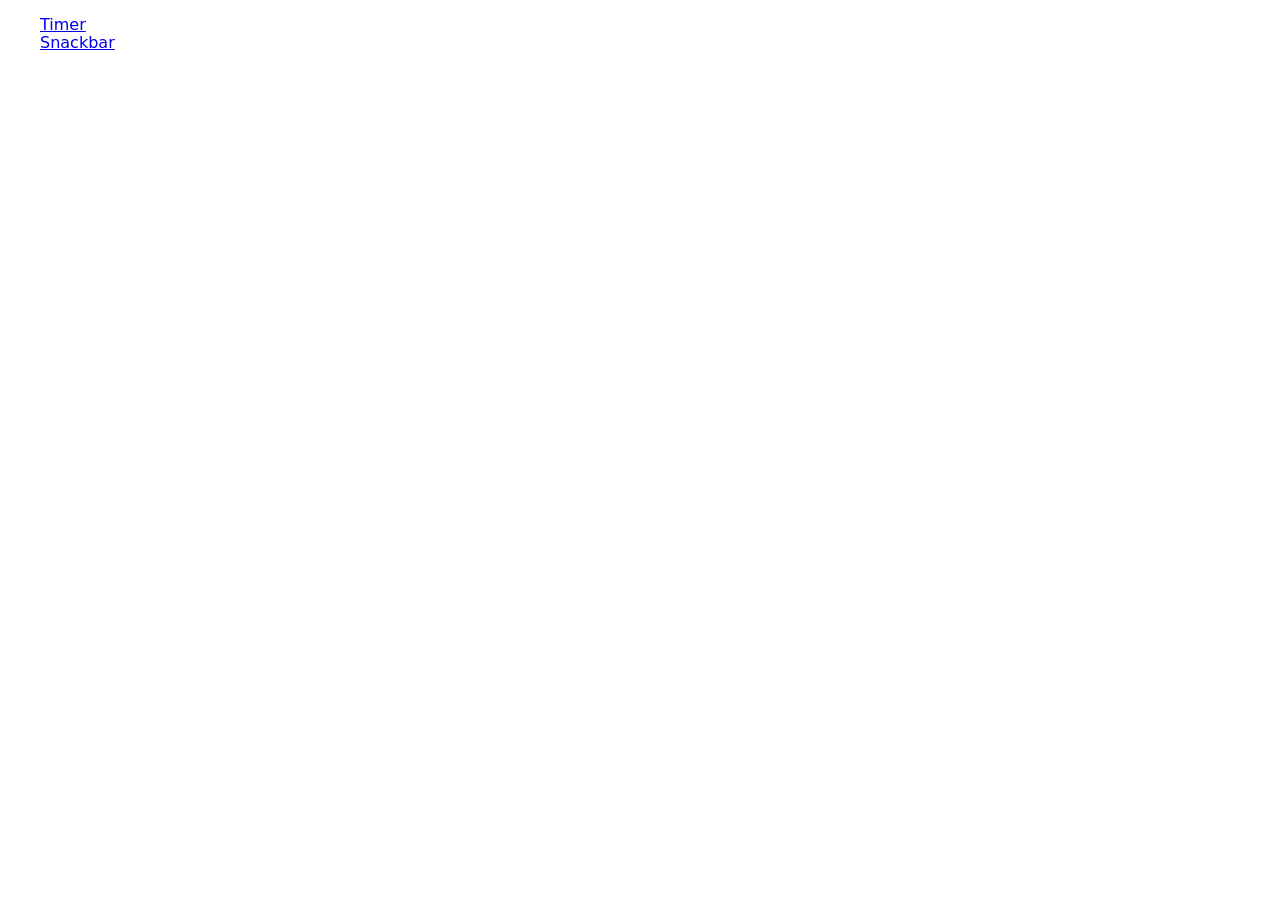
==== src/index.html @ 7e5f81c6 "Initial commit" ====
<!DOCTYPE html>
<html lang="en">
  <head>
    <meta charset="UTF-8" />
    <meta name="viewport" content="width=device-width, initial-scale=1.0" />
    <title>Homework 10</title>
    <link
      rel="stylesheet"
      href="https://cdn.jsdelivr.net/npm/modern-normalize@2.0.0/modern-normalize.min.css"
    />
    <link rel="stylesheet" href="./css/styles.css" />
  </head>
  <body>
    <nav>
      <ul>
        <li><a href="./1-timer.html">Timer</a></li>
        <li><a href="./2-snackbar.html">Snackbar</a></li>
      </ul>
    </nav>
  </body>
</html>
---- src/css/styles.css ----
:root {
    --font-family: "Montserrat", sans-serif;
}

ul {
    list-style-type: none;
}

body {
    box-sizing: border-box;
}
.link-home {
    position: absolute;
    top: 20px;
    left: 20px;
}
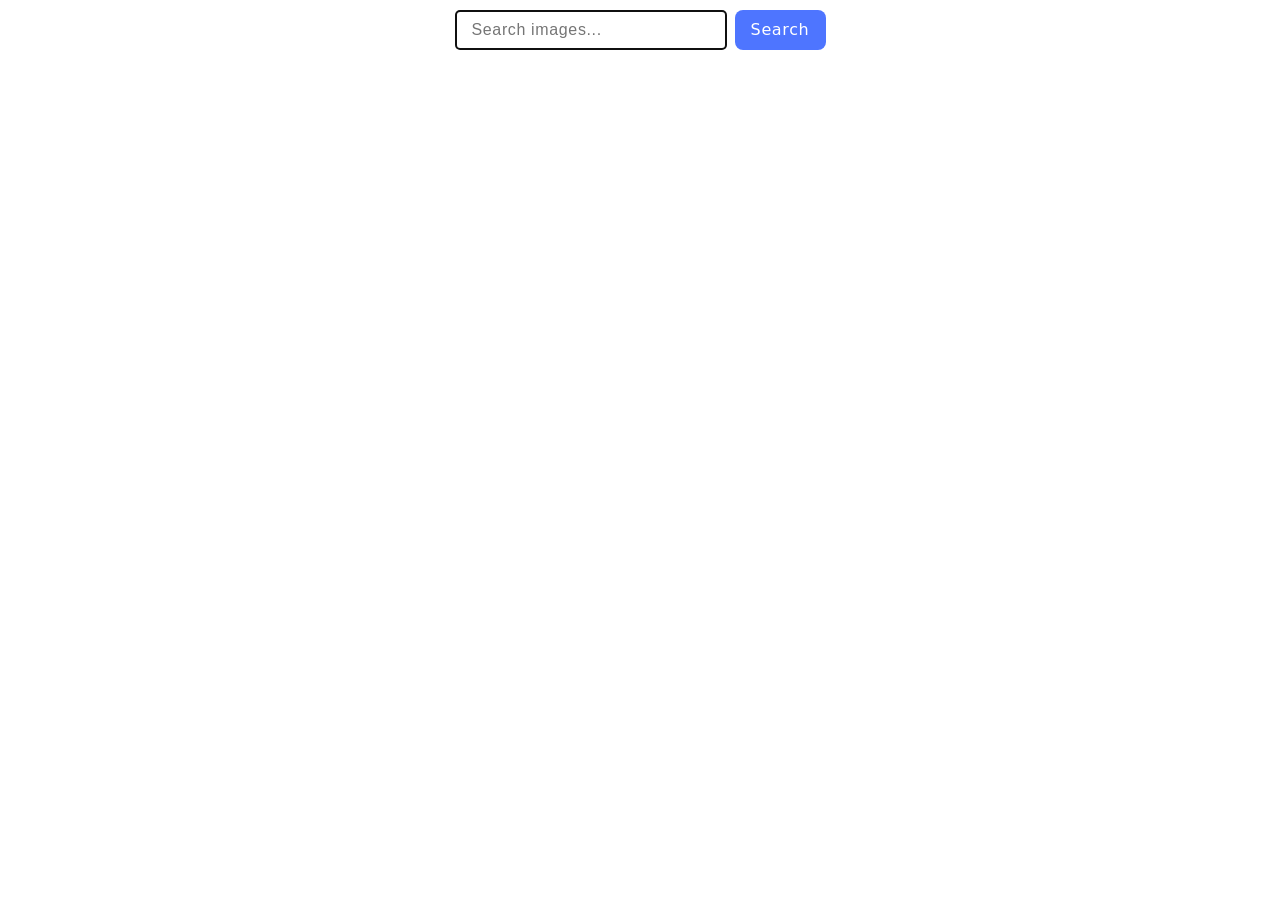
==== commit 0d618b1e: "1" ====
--- a/src/index.html
+++ b/src/index.html
@@ -3,7 +3,7 @@
   <head>
     <meta charset="UTF-8" />
     <meta name="viewport" content="width=device-width, initial-scale=1.0" />
-    <title>Homework 10</title>
+    <title>Homework 11</title>
     <link
       rel="stylesheet"
       href="https://cdn.jsdelivr.net/npm/modern-normalize@2.0.0/modern-normalize.min.css"
@@ -11,11 +11,15 @@
     <link rel="stylesheet" href="./css/styles.css" />
   </head>
   <body>
-    <nav>
-      <ul>
-        <li><a href="./1-timer.html">Timer</a></li>
-        <li><a href="./2-snackbar.html">Snackbar</a></li>
-      </ul>
-    </nav>
+    <form class="search-form" autocomplete="off">
+      <label>
+        <input type="text" name="search-field" placeholder="Search images..." autofocus />
+      </label>
+      <button type="submit">Search</button>
+    </form>
+    <ul class="gallery"></ul>
+    <script type="module" src="./main.js"></script>
+    <script type="module" src="./js/pixabay-api.js"></script>
+    <script type="module" src="./js/render-functions.js"></script>
   </body>
 </html>
--- a/src/css/styles.css
+++ b/src/css/styles.css
@@ -1,16 +1,103 @@
 :root {
     --font-family: "Montserrat", sans-serif;
+}
+body {
+    padding-top: 10px;
+}
+.gallery {
+    width: 1128px;
+    padding: 24px 156px;
+    display: flex;
+    flex-wrap: wrap;
+    list-style: none;
+    background-color: white;
+    margin: 0 auto;
+    gap: 24px;
+
 }
 
 ul {
     list-style-type: none;
 }
 
-body {
-    box-sizing: border-box;
+.gallery-item {
+    width: calc((100% - 48px) / 3);
+    list-style-type: none;
 }
-.link-home {
-    position: absolute;
-    top: 20px;
-    left: 20px;
+
+.gallery-image {
+    display: block;
+    width: 100%;
+    height: 100%;
 }
+
+.gallery-item :hover .gallery-image {
+    transform: scale(1.045);
+}
+
+.sl-wrapper.simple-lightbox {
+    background-color: rgba(46, 47, 66, 0.8);
+}
+
+.search-form {
+    /* border-radius: 8px;
+    padding: 24px;
+    width: 408px;
+    height: 296px;
+    background-color: #fff; */
+    display: flex;
+    gap: 8px;
+    justify-content: center;
+    /* margin-left: auto;
+    margin-right: auto; */
+}
+
+input {
+    display: block;
+    background-color: transparent;
+    padding: 8px 16px;
+    border: 1px solid #808080;
+    border-radius: 4px;
+    width: 272px;
+    height: 40px;
+    font-family: var(--font-family);
+font-weight: 400;
+font-size: 16px;
+line-height: 150%;
+letter-spacing: 0.04em;
+color: #808080;
+
+}
+
+input:hover,
+input:focus {
+    border: 1px solid #000;
+}
+
+button {
+    border-radius: 8px;
+padding: 8px 16px;
+width: 91px;
+height: 40px;
+    background-color: #4e75ff;
+    font-weight: 500;
+    font-size: 16px;
+    line-height: 150%;
+    letter-spacing: 0.04em;
+    color: #fff;
+    border: none;
+    cursor: pointer;
+    transition: background-color 250ms linear;
+}
+
+
+button:hover,
+button:focus {
+    background-color: #6c8cff;
+    outline: none;
+}
+
+input:active {
+    border: 1px solid #4e75ff;
+    color: #000;
+ }
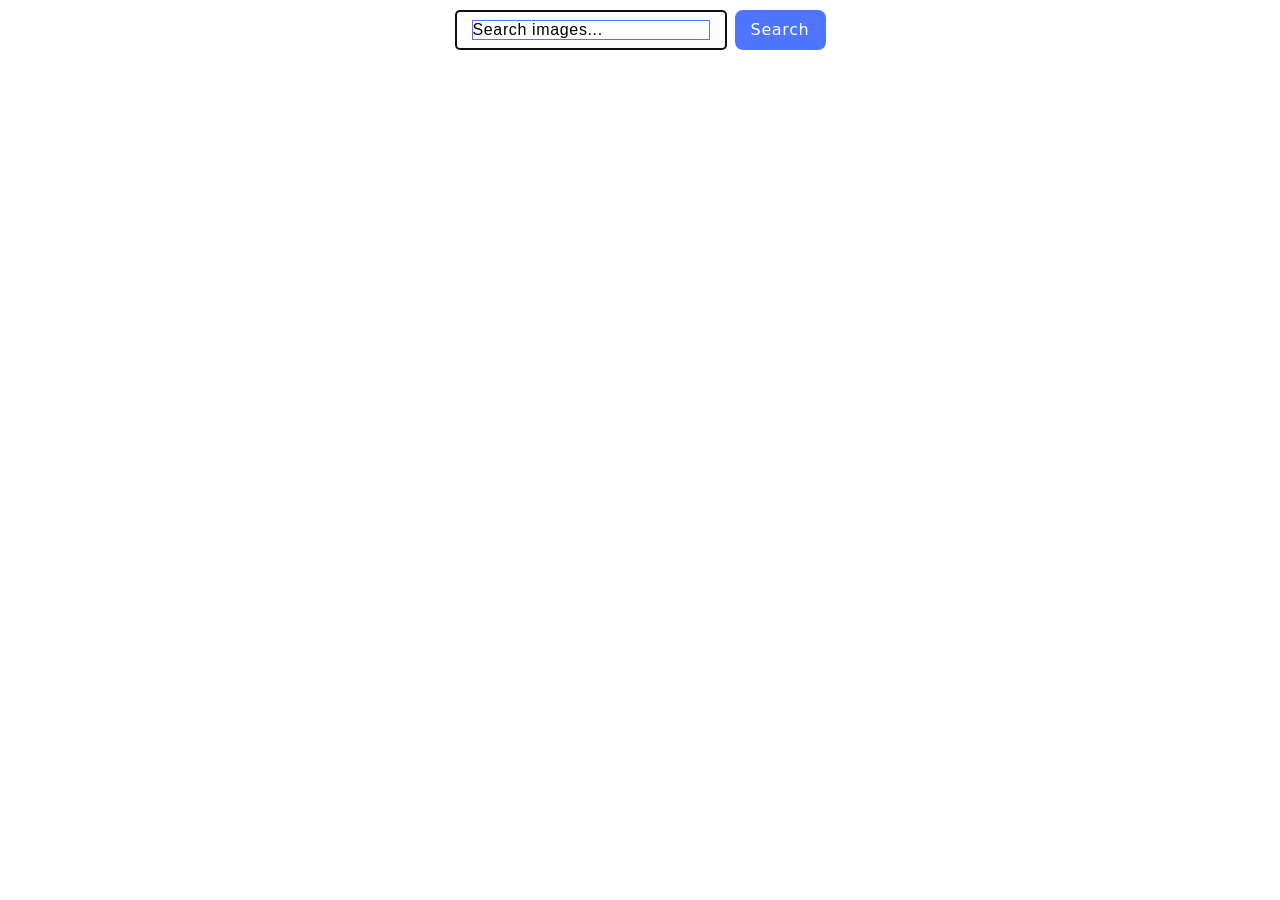
==== commit f7db5f0b: "2" ====
--- a/src/index.html
+++ b/src/index.html
@@ -13,7 +13,12 @@
   <body>
     <form class="search-form" autocomplete="off">
       <label>
-        <input type="text" name="search-field" placeholder="Search images..." autofocus />
+        <input
+          type="text"
+          name="search-field"
+          placeholder="Search images..."
+          autofocus
+        />
       </label>
       <button type="submit">Search</button>
     </form>
--- a/src/css/styles.css
+++ b/src/css/styles.css
@@ -1,103 +1,97 @@
 :root {
-    --font-family: "Montserrat", sans-serif;
+  --font-family: 'Montserrat', sans-serif;
 }
+
 body {
-    padding-top: 10px;
+  padding-top: 10px;
 }
+
 .gallery {
-    width: 1128px;
-    padding: 24px 156px;
-    display: flex;
-    flex-wrap: wrap;
-    list-style: none;
-    background-color: white;
-    margin: 0 auto;
-    gap: 24px;
-
+  width: 1128px;
+  padding: 24px 156px;
+  display: flex;
+  flex-wrap: wrap;
+  list-style: none;
+  background-color: white;
+  margin: 0 auto;
+  gap: 24px;
 }
 
 ul {
-    list-style-type: none;
+  list-style-type: none;
 }
 
 .gallery-item {
-    width: calc((100% - 48px) / 3);
-    list-style-type: none;
+  width: calc((100% - 48px) / 3);
+  list-style-type: none;
 }
 
 .gallery-image {
-    display: block;
-    width: 100%;
-    height: 100%;
+  display: block;
+  width: 100%;
+  height: 100%;
 }
 
 .gallery-item :hover .gallery-image {
-    transform: scale(1.045);
+  transform: scale(1.045);
 }
 
 .sl-wrapper.simple-lightbox {
-    background-color: rgba(46, 47, 66, 0.8);
+  background-color: rgba(46, 47, 66, 0.8);
 }
 
 .search-form {
-    /* border-radius: 8px;
-    padding: 24px;
-    width: 408px;
-    height: 296px;
-    background-color: #fff; */
-    display: flex;
-    gap: 8px;
-    justify-content: center;
-    /* margin-left: auto;
-    margin-right: auto; */
+  display: flex;
+  gap: 8px;
+  justify-content: center;
 }
 
 input {
-    display: block;
-    background-color: transparent;
-    padding: 8px 16px;
-    border: 1px solid #808080;
-    border-radius: 4px;
-    width: 272px;
-    height: 40px;
-    font-family: var(--font-family);
-font-weight: 400;
-font-size: 16px;
-line-height: 150%;
-letter-spacing: 0.04em;
-color: #808080;
-
+  display: block;
+  background-color: transparent;
+  padding: 8px 16px;
+  border: 1px solid #808080;
+  border-radius: 4px;
+  width: 272px;
+  height: 40px;
+  font-family: var(--font-family);
+  font-weight: 400;
+  font-size: 16px;
+  line-height: 150%;
+  letter-spacing: 0.04em;
+  color: #000;
 }
 
 input:hover,
 input:focus {
-    border: 1px solid #000;
+  border: 1px solid #000;
 }
 
 button {
-    border-radius: 8px;
-padding: 8px 16px;
-width: 91px;
-height: 40px;
-    background-color: #4e75ff;
-    font-weight: 500;
-    font-size: 16px;
-    line-height: 150%;
-    letter-spacing: 0.04em;
-    color: #fff;
-    border: none;
-    cursor: pointer;
-    transition: background-color 250ms linear;
+  border-radius: 8px;
+  padding: 8px 16px;
+  width: 91px;
+  height: 40px;
+  background-color: #4e75ff;
+  font-weight: 500;
+  font-size: 16px;
+  line-height: 150%;
+  letter-spacing: 0.04em;
+  color: #fff;
+  border: none;
+  cursor: pointer;
+  transition: background-color 250ms linear;
 }
 
-
-button:hover,
-button:focus {
-    background-color: #6c8cff;
-    outline: none;
+button:hover {
+  background-color: #6c8cff;
+  outline: none;
 }
 
-input:active {
-    border: 1px solid #4e75ff;
-    color: #000;
- }
+input::-webkit-input-placeholder {
+  border: 1px solid #4e75ff;
+  color: #000;
+}
+::-webkit-input-placeholder {
+  color: #808080;
+}
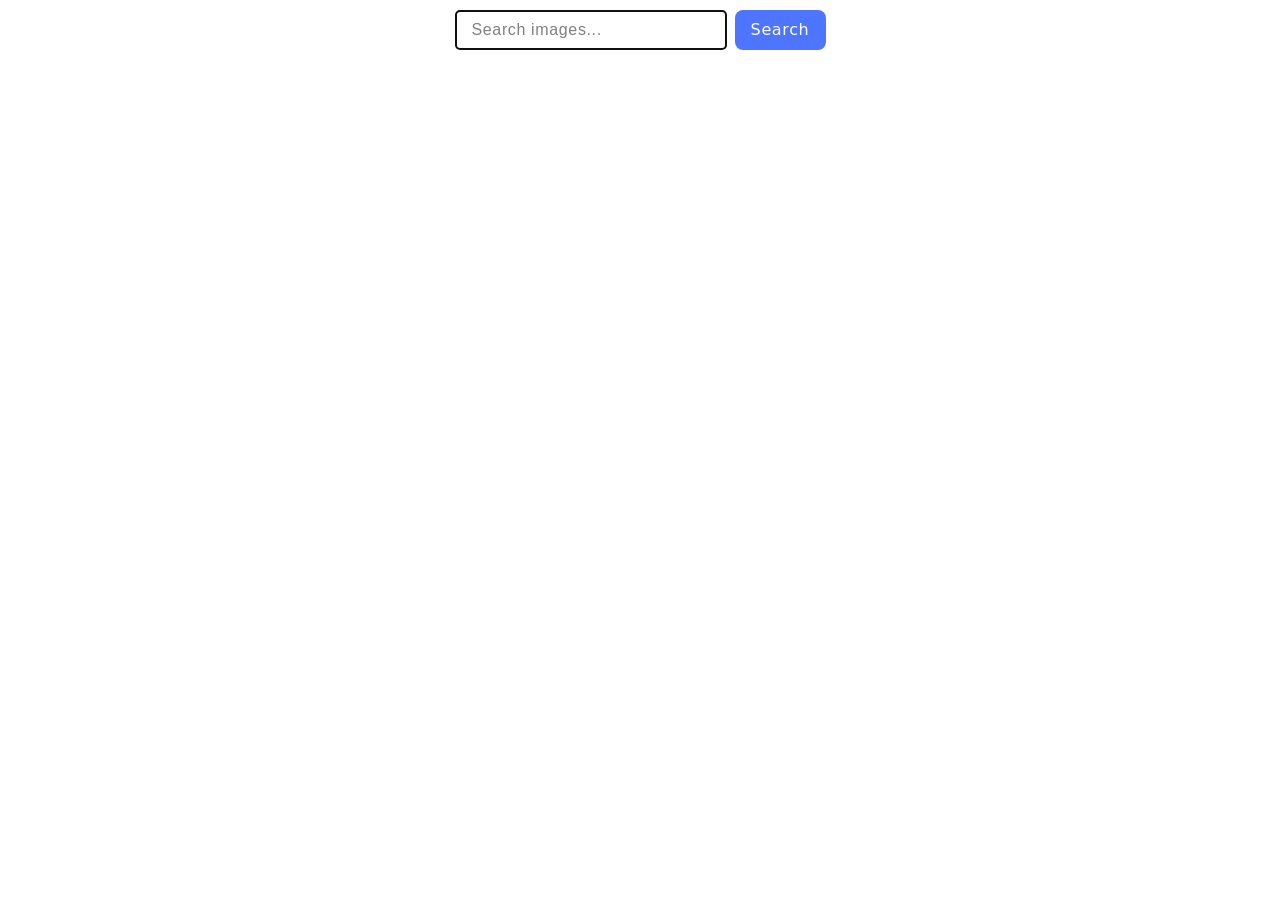
==== commit 0646ac37: "almost" ====
--- a/src/index.html
+++ b/src/index.html
@@ -12,14 +12,14 @@
   </head>
   <body>
     <form class="search-form" autocomplete="off">
-      <label>
+ 
         <input
           type="text"
           name="search-field"
           placeholder="Search images..."
           autofocus
         />
-      </label>
+    
       <button type="submit">Search</button>
     </form>
     <ul class="gallery"></ul>
--- a/src/css/styles.css
+++ b/src/css/styles.css
@@ -4,26 +4,33 @@
 
 body {
   padding-top: 10px;
+  margin: 0;
 }
 
 .gallery {
   width: 1128px;
-  padding: 24px 156px;
+  /* padding: 24px 156px; */
   display: flex;
   flex-wrap: wrap;
   list-style: none;
   background-color: white;
   margin: 0 auto;
   gap: 24px;
+  margin-top: 20px;
 }
 
 ul {
   list-style-type: none;
+  padding: 0;
+  margin: 0;
 }
 
 .gallery-item {
-  width: calc((100% - 48px) / 3);
+  /* width: calc((100% - 48px) / 3); */
+  width: 360px;
   list-style-type: none;
+  position: relative;
+  border: 1px solid #808080;
 }
 
 .gallery-image {
@@ -31,7 +38,46 @@
   width: 100%;
   height: 100%;
 }
+.item-info {
+  display: flex;
+  position: absolute;
+  bottom: 0;
+  left: 0;
+  box-sizing: border-box;
+  margin: 0;
+  width: 100%;
+  height: 48px;
+  background-color: #fff;
+  padding: 4px 20px;
+  justify-content: space-between;
+  gap: 8px;
+}
+.item-data {
+  display: block;
+}
+.item-param {
+  margin: 0;
+  font-family: var(--font-family);
+  font-weight: 600;
+  font-size: 12px;
+  line-height: 133%;
+  letter-spacing: 0.04em;
+  color: #2e2f42;
 
+  margin-bottom: 4px;
+  text-align: center;
+}
+.item-counter {
+  margin: 0;
+  font-family: var(--font-family);
+  font-weight: 400;
+  font-size: 12px;
+  line-height: 200%;
+  letter-spacing: 0.04em;
+  color: #2e2f42;
+
+  text-align: center;
+}
 .gallery-item :hover .gallery-image {
   transform: scale(1.045);
 }
@@ -89,9 +135,9 @@
 }
 
 input::-webkit-input-placeholder {
-  border: 1px solid #4e75ff;
-  color: #000;
-}
-::-webkit-input-placeholder {
   color: #808080;
 }
+
+input::-moz-placeholder {
+  color: #808080;
+}
